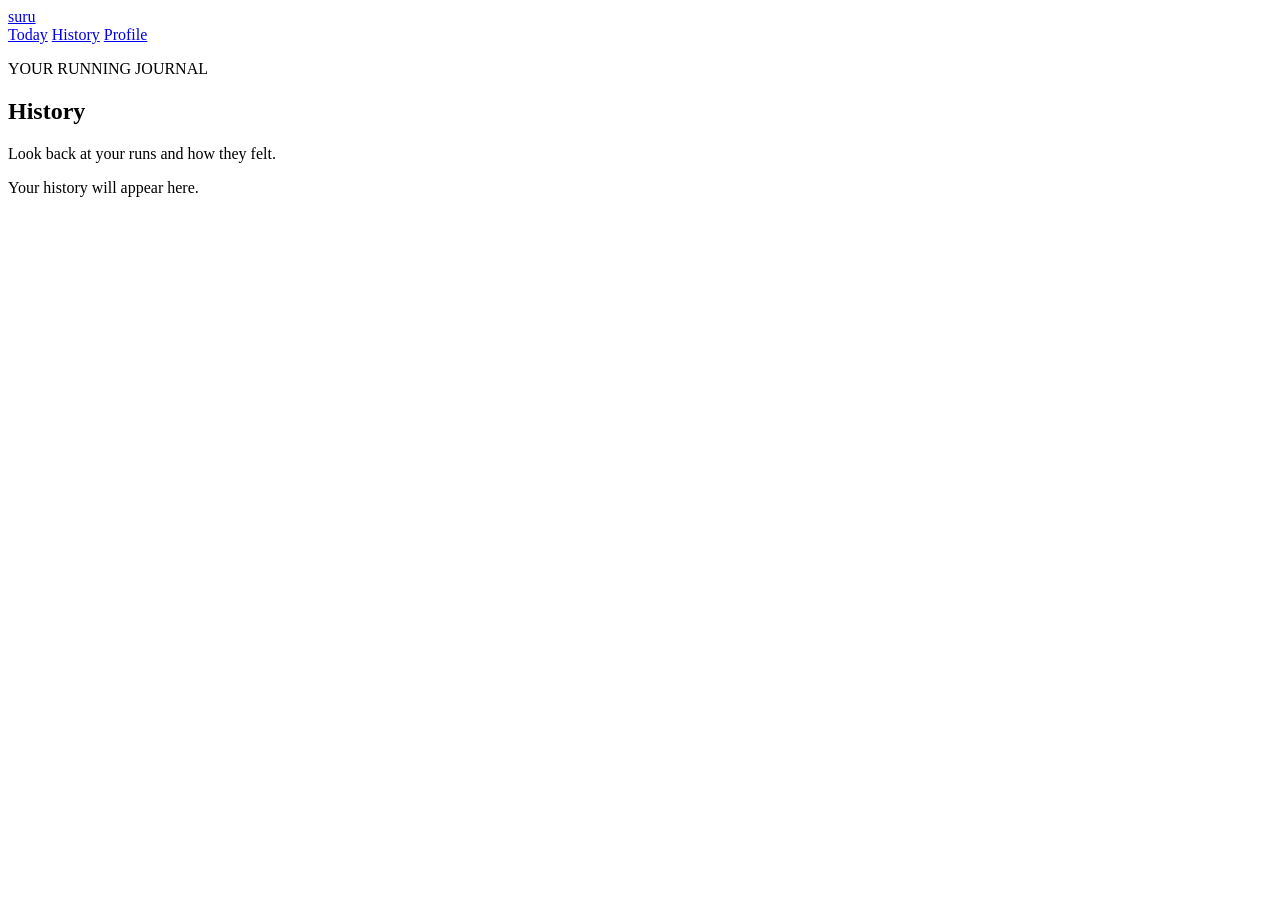
==== suru/static/history.html @ 7c2f5710 "History Page" ====
<!doctype html>
<html lang="en">
<head>
  <meta charset="utf-8">
  <meta name="viewport" content="width=device-width, initial-scale=1">
  <title>History — Suru</title>
  <link rel="stylesheet" href="/style.css">
</head>
<body>
  <header>
    <a class="brand" href="/">suru</a>
    <nav aria-label="Main navigation">
      <a href="/">Today</a>
      <a href="/history" aria-current="page">History</a>
      <a href="/profile">Profile</a>
    </nav>
  </header>

  <main>
    <section class="intro">
      <p class="eyebrow">YOUR RUNNING JOURNAL</p>
      <h1>History</h1>
      <p>Look back at your runs and how they felt.</p>
    </section>

    <section aria-label="Saved running history">
      <p id="history-status" role="status">Your history will appear here.</p>
      <div id="history-list"></div>
    </section>
  </main>
</body>
</html>
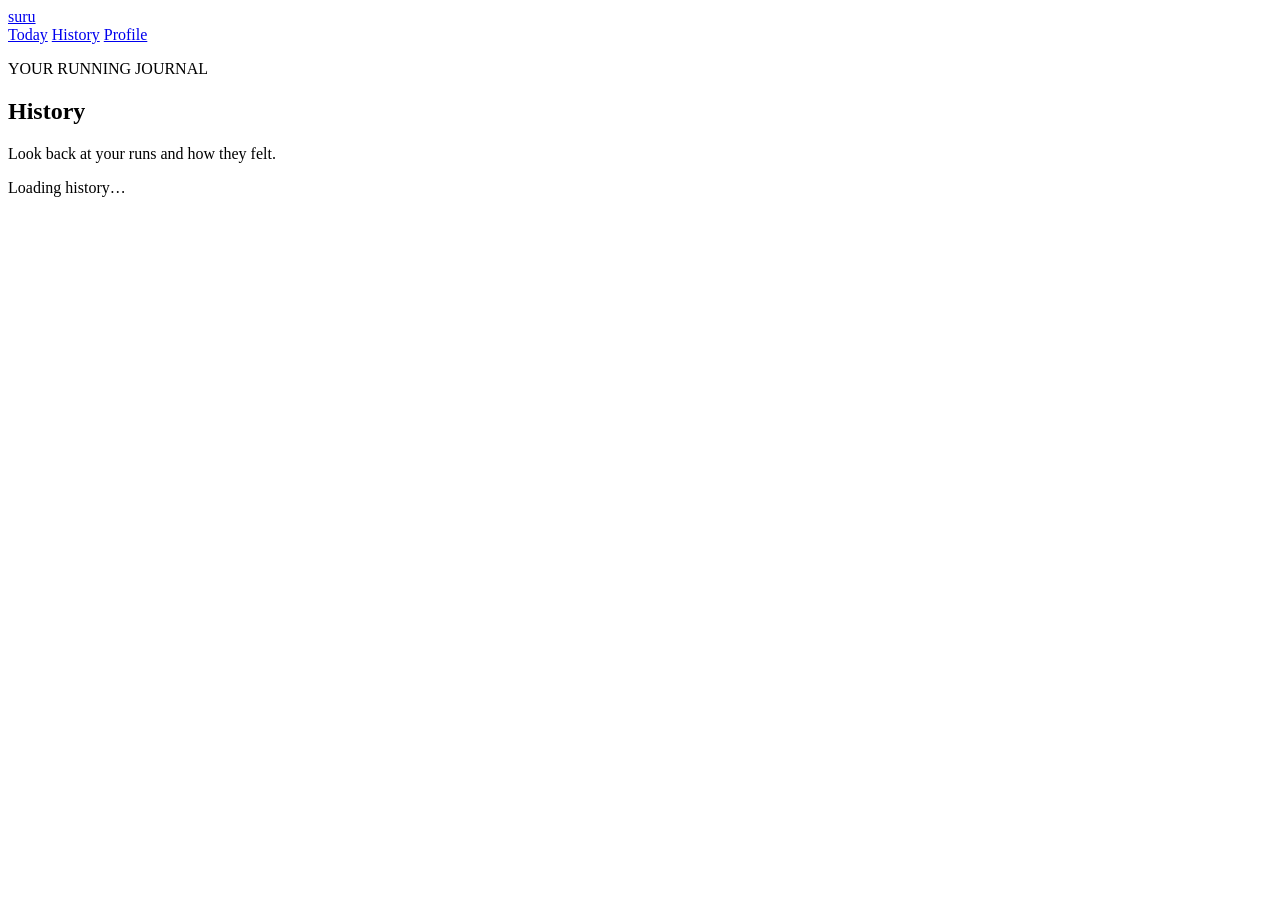
==== commit e07f7882: "history" ====
--- a/suru/static/history.html
+++ b/suru/static/history.html
@@ -5,8 +5,10 @@
   <meta name="viewport" content="width=device-width, initial-scale=1">
   <title>History — Suru</title>
   <link rel="stylesheet" href="/style.css">
+  <script src="/history.js" defer></script>
 </head>
 <body>
+  
   <header>
     <a class="brand" href="/">suru</a>
     <nav aria-label="Main navigation">
@@ -24,8 +26,8 @@
     </section>
 
     <section aria-label="Saved running history">
-      <p id="history-status" role="status">Your history will appear here.</p>
-      <div id="history-list"></div>
+      <p id="history-status" role="status">Loading history…</p>
+      <pre id="history-data"></pre>
     </section>
   </main>
 </body>
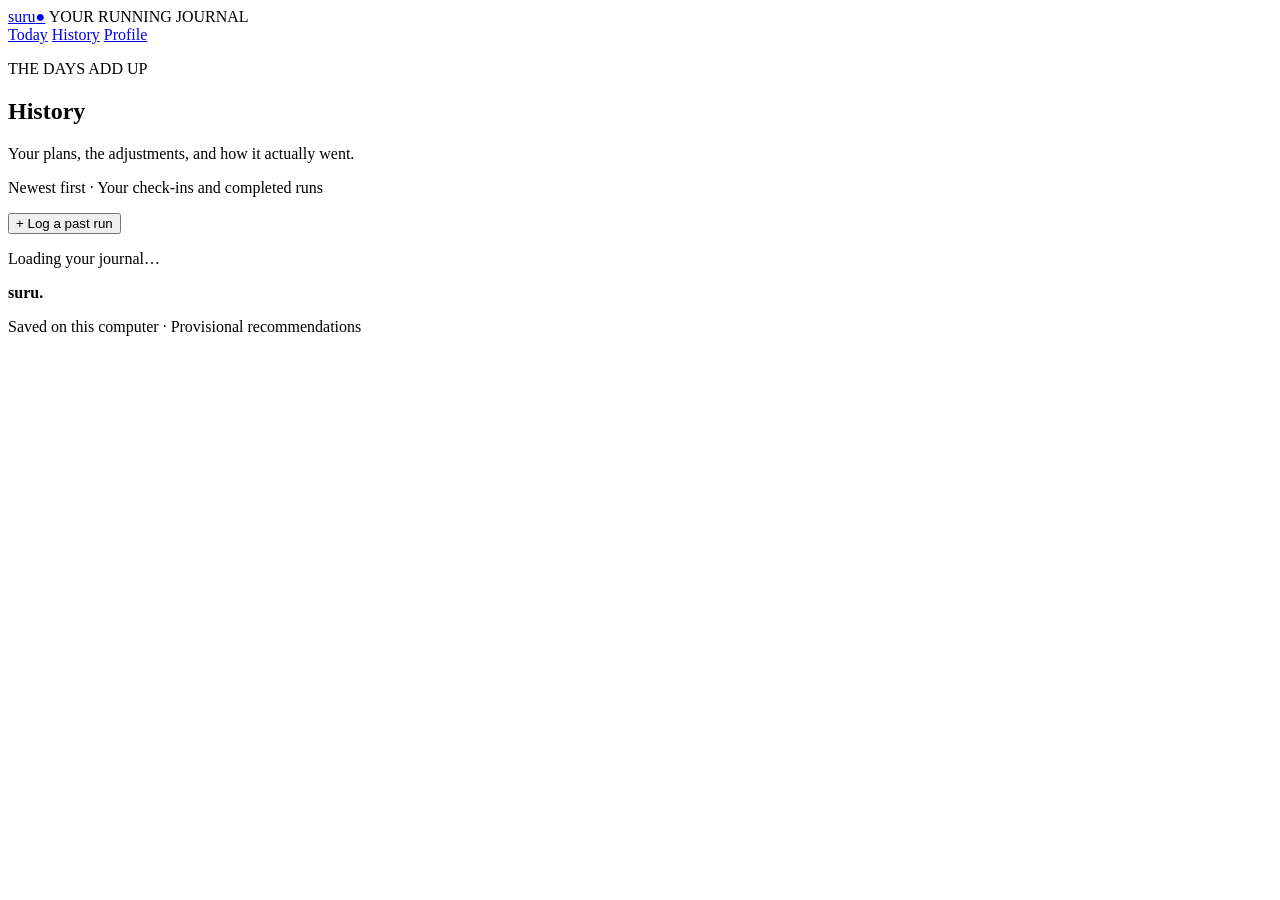
==== commit c77a7192: "cleaned up" ====
--- a/suru/static/history.html
+++ b/suru/static/history.html
@@ -5,30 +5,53 @@
   <meta name="viewport" content="width=device-width, initial-scale=1">
   <title>History — Suru</title>
   <link rel="stylesheet" href="/style.css">
+  <script src="/run-log.js" defer></script>
   <script src="/history.js" defer></script>
 </head>
 <body>
-  
   <header>
-    <a class="brand" href="/">suru</a>
-    <nav aria-label="Main navigation">
+    <a class="brand" href="/" aria-label="Suru home">suru<span>●</span></a>
+    <span class="badge">YOUR RUNNING JOURNAL</span>
+    <nav class="header-links" aria-label="Main navigation">
       <a href="/">Today</a>
       <a href="/history" aria-current="page">History</a>
       <a href="/profile">Profile</a>
     </nav>
   </header>
-
-  <main>
+  <main class="journal-main">
     <section class="intro">
-      <p class="eyebrow">YOUR RUNNING JOURNAL</p>
+      <p class="eyebrow">THE DAYS ADD UP</p>
       <h1>History</h1>
-      <p>Look back at your runs and how they felt.</p>
+      <p>Your plans, the adjustments, and how it actually went.</p>
     </section>
-
-    <section aria-label="Saved running history">
-      <p id="history-status" role="status">Loading history…</p>
-      <pre id="history-data"></pre>
+    <div class="journal-toolbar">
+      <p>Newest first · Your check-ins and completed runs</p>
+      <button class="secondary" id="add-activity" type="button" aria-expanded="false" aria-controls="past-activity-panel">+ Log a past run</button>
+    </div>
+    <section class="card past-activity-panel" id="past-activity-panel" aria-labelledby="past-activity-title" hidden>
+      <p class="eyebrow">ADD TO YOUR JOURNAL</p>
+      <h2 id="past-activity-title" tabindex="-1">Log a past run</h2>
+      <p class="hint">Already went for a run? Record what you did, even without a check-in.</p>
+      <form id="past-activity-form">
+        <div class="fields">
+          <label>Run date<input name="date" id="past-activity-date" type="date" required></label>
+          <label>Run type<select name="session_type"><option value="easy">Easy run</option><option value="long">Long run</option><option value="tempo">Tempo run</option><option value="intervals">Intervals</option></select></label>
+          <label>Duration · minutes<input name="minutes" type="number" min="1" max="600" step="0.1" required></label>
+          <label>Distance · km<input name="distance_km" type="number" min="0.01" max="300" step="0.01" required></label>
+          <label>Perceived effort · 1–10<input name="effort" type="number" min="1" max="10" step="1" required></label>
+        </div>
+        <label class="wide">Run notes<textarea name="notes" maxlength="500" rows="2" placeholder="How did it feel?"></textarea></label>
+        <p class="hint">1 = very easy · 10 = maximal effort. If this run already has a check-in, log it from that card below instead.</p>
+        <div class="past-activity-actions"><button class="primary" type="submit">Save past run</button><button class="secondary" id="cancel-activity" type="button">Cancel</button></div>
+        <p class="status" id="past-activity-status" role="status"></p>
+      </form>
     </section>
+    <section aria-label="Saved running history" aria-busy="true" id="journal">
+      <p id="history-status" class="status" role="status">Loading your journal…</p>
+      <button id="history-retry" class="secondary" type="button" hidden>Try again</button>
+      <div id="history-list"></div>
+    </section>
+    <footer><strong>suru.</strong><p>Saved on this computer · Provisional recommendations</p></footer>
   </main>
 </body>
-</html>+</html>
